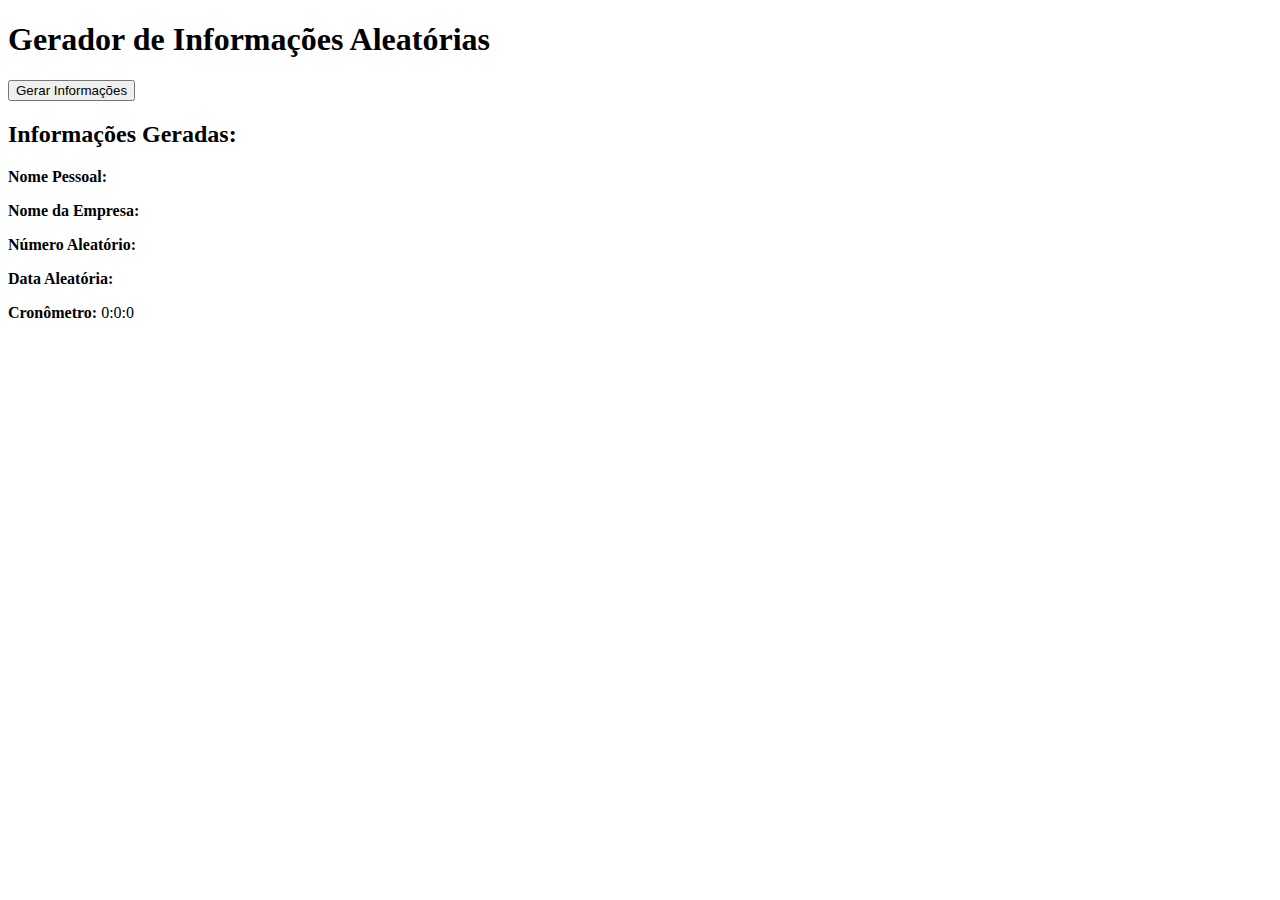
==== index.html @ 4e8a8da8 "sistema-aquel" ====
<!DOCTYPE html>
<html lang="pt-br">
<head>
    <meta charset="UTF-8">
    <meta name="viewport" content="width=device-width, initial-scale=1.0">
    <title>Gerador de Informações Aleatórias</title>
</head>
<body>
    <h1>Gerador de Informações Aleatórias</h1>
    <button onclick="gerarNome()">Gerar Informações</button>
    <div>
        <h2>Informações Geradas:</h2>
        <p><strong>Nome Pessoal:</strong> <span id="nomePessoal"></span></p>
        <p><strong>Nome da Empresa:</strong> <span id="nomeEmpresa"></span></p>
        <p><strong>Número Aleatório:</strong> <span id="numeroAleatorio"></span></p>
        <p><strong>Data Aleatória:</strong> <span id="dataAleatoria"></span></p>
        <p><strong>Cronômetro:</strong> <span id="cronometro">0:0:0</span></p>
    </div>

    <script src="script.js"></script>
</body>
</html>
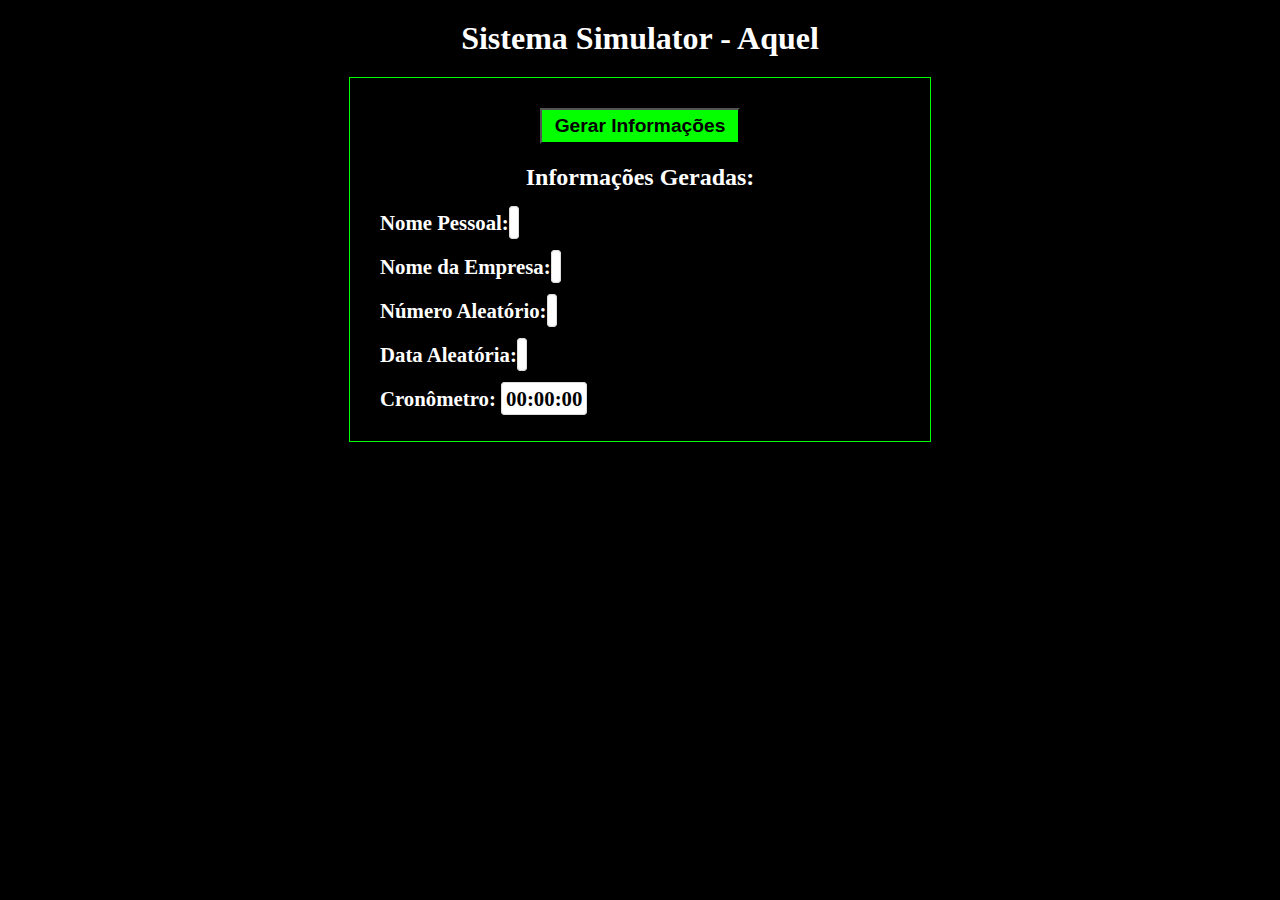
==== commit 3d51ce42: "final" ====
--- a/index.html
+++ b/index.html
@@ -3,18 +3,27 @@
 <head>
     <meta charset="UTF-8">
     <meta name="viewport" content="width=device-width, initial-scale=1.0">
-    <title>Gerador de Informações Aleatórias</title>
+    <link rel="stylesheet" href="style.css">
+    <title>Sistema Aquel</title>
 </head>
 <body>
-    <h1>Gerador de Informações Aleatórias</h1>
-    <button onclick="gerarNome()">Gerar Informações</button>
-    <div>
+    <h1>Sistema Simulator - Aquel</h1>
+    <div id="main">
+        
+        <div id="btn"><button onclick="gerarNome()">Gerar Informações</button></div>
+
         <h2>Informações Geradas:</h2>
-        <p><strong>Nome Pessoal:</strong> <span id="nomePessoal"></span></p>
-        <p><strong>Nome da Empresa:</strong> <span id="nomeEmpresa"></span></p>
-        <p><strong>Número Aleatório:</strong> <span id="numeroAleatorio"></span></p>
-        <p><strong>Data Aleatória:</strong> <span id="dataAleatoria"></span></p>
-        <p><strong>Cronômetro:</strong> <span id="cronometro">0:0:0</span></p>
+
+        <p><strong>Nome Pessoal:</strong> 
+            <span id="nomePessoal"></span></p>
+        <p><strong>Nome da Empresa:</strong> 
+            <span id="nomeEmpresa"></span></p>
+        <p><strong>Número Aleatório:</strong> 
+            <span id="numeroAleatorio"></span></p>
+        <p><strong>Data Aleatória:</strong> 
+            <span id="dataAleatoria"></span></p>
+        <p><strong>Cronômetro:</strong> 
+            <span id="cronometro">00:00:00</span></p>
     </div>
 
     <script src="script.js"></script>
--- a/style.css
+++ b/style.css
@@ -0,0 +1,68 @@
+@charset "UTF-8";
+
+* {
+    padding: 0;
+    margin: 0;
+}
+
+body {
+    background-color: black;
+    font-family: Cambria, Cochin, Georgia, Times, 'Times New Roman', serif;
+    color: white;
+}
+
+h1 {
+    padding: 20px;
+    font-size: 2em;
+    text-align: center;
+}
+
+h2 {
+    text-align: center;
+    padding: 10px;
+}
+
+div#main {
+    padding: 20px;
+    border: 1px solid rgb(4, 255, 0);
+    max-width: 540px;
+    width: 100%;
+    margin: 10px;
+    margin: auto;
+}
+div#main > p {
+    padding: 10px;
+    font-size: 1.3em;
+}
+#numeroAleatorio {
+    color: rgb(0, 113, 0);
+}
+
+span {
+    border: 1px solid gainsboro;
+    padding: 4px;
+    border-radius: 4px;
+    background: white;
+    color: black;
+    font-weight: bold;
+}
+div#btn {
+    justify-content: center;
+    display: flex;
+    width: 100%;
+}
+div#btn > button {
+    width: 200px;
+    padding: 5px;
+    background-color: rgb(204, 202, 200);
+    font-weight: bold;
+    margin: 10px;
+    color: rgb(0, 0, 0);
+    background-color: rgb(4, 255, 0);
+    font-family: Arial, Helvetica, sans-serif;
+    font-size: 1.2em;
+    cursor: pointer;
+}
+div#btn > button:hover {
+    background-color: rgb(0, 189, 0);
+}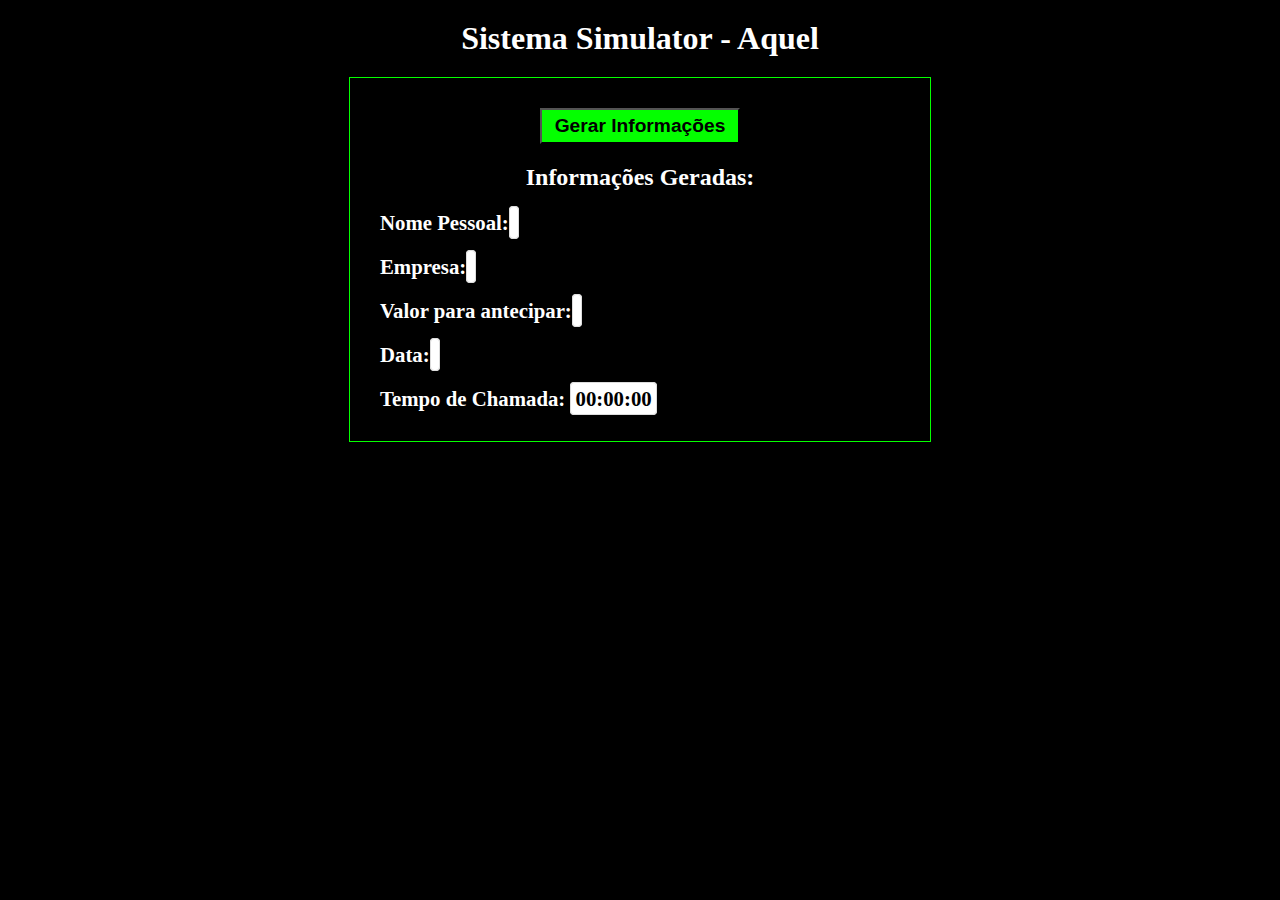
==== commit eb4e438f: "att" ====
--- a/index.html
+++ b/index.html
@@ -16,13 +16,13 @@
 
         <p><strong>Nome Pessoal:</strong> 
             <span id="nomePessoal"></span></p>
-        <p><strong>Nome da Empresa:</strong> 
+        <p><strong>Empresa:</strong> 
             <span id="nomeEmpresa"></span></p>
-        <p><strong>Número Aleatório:</strong> 
+        <p><strong>Valor para antecipar:</strong> 
             <span id="numeroAleatorio"></span></p>
-        <p><strong>Data Aleatória:</strong> 
+        <p><strong>Data:</strong> 
             <span id="dataAleatoria"></span></p>
-        <p><strong>Cronômetro:</strong> 
+        <p><strong>Tempo de Chamada:</strong> 
             <span id="cronometro">00:00:00</span></p>
     </div>
 
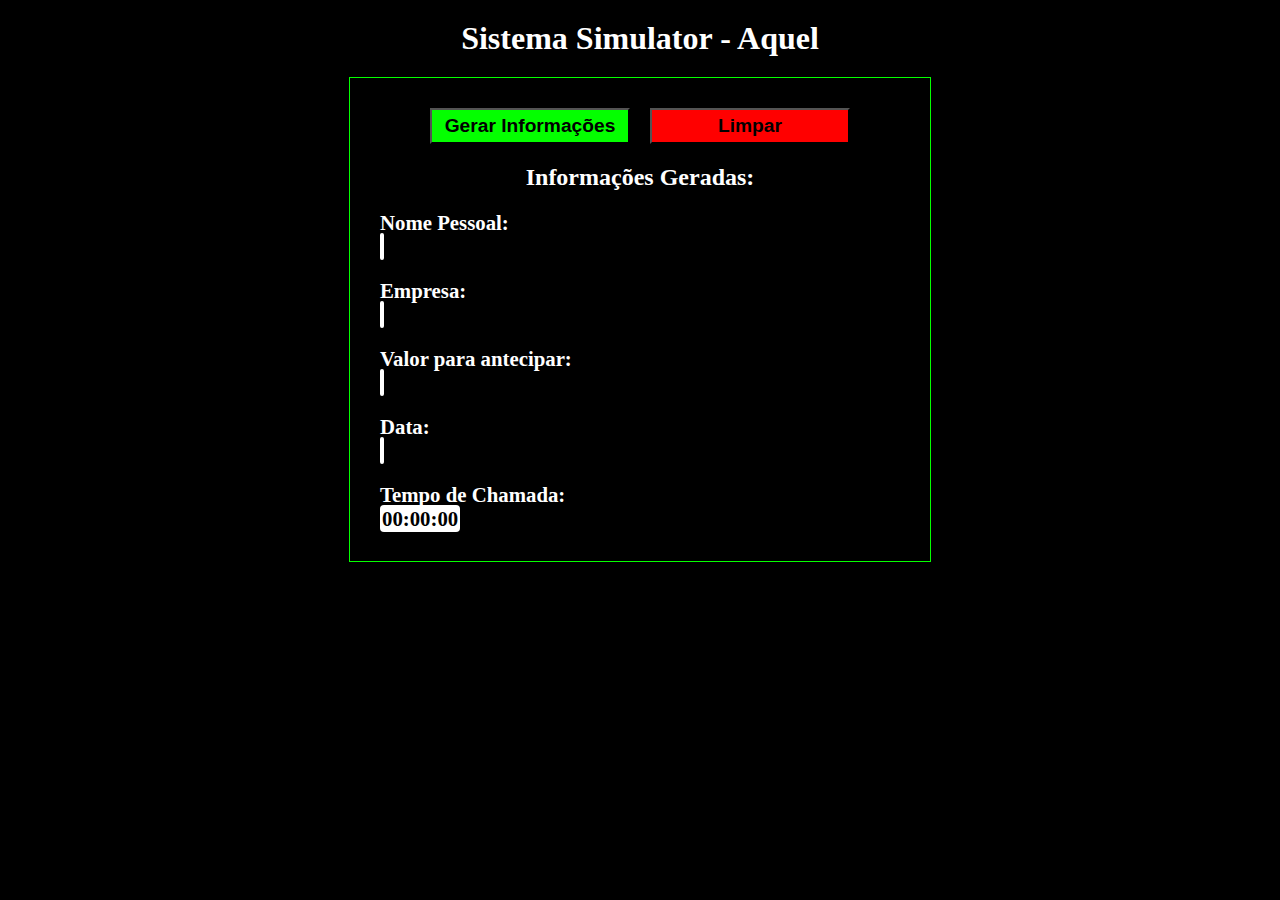
==== commit 2413ce66: "updates" ====
--- a/index.html
+++ b/index.html
@@ -10,19 +10,23 @@
     <h1>Sistema Simulator - Aquel</h1>
     <div id="main">
         
-        <div id="btn"><button onclick="gerarNome()">Gerar Informações</button></div>
+        <div id="btn">
+            <button onclick="gerarNome()">Gerar Informações</button>
+            <button id="limparButton" onclick="limparInformacoes()">Limpar</button>
+
+        </div>
 
         <h2>Informações Geradas:</h2>
 
-        <p><strong>Nome Pessoal:</strong> 
+        <p><strong>Nome Pessoal:</strong> <br>
             <span id="nomePessoal"></span></p>
-        <p><strong>Empresa:</strong> 
+        <p><strong>Empresa:</strong> <br>
             <span id="nomeEmpresa"></span></p>
-        <p><strong>Valor para antecipar:</strong> 
+        <p><strong>Valor para antecipar:</strong><br> 
             <span id="numeroAleatorio"></span></p>
-        <p><strong>Data:</strong> 
+        <p><strong>Data:</strong> <br>
             <span id="dataAleatoria"></span></p>
-        <p><strong>Tempo de Chamada:</strong> 
+        <p><strong>Tempo de Chamada:</strong> <br>
             <span id="cronometro">00:00:00</span></p>
     </div>
 
--- a/style.css
+++ b/style.css
@@ -26,7 +26,7 @@
     padding: 20px;
     border: 1px solid rgb(4, 255, 0);
     max-width: 540px;
-    width: 100%;
+    width: 85%;
     margin: 10px;
     margin: auto;
 }
@@ -39,12 +39,15 @@
 }
 
 span {
-    border: 1px solid gainsboro;
-    padding: 4px;
+    border: 0px solid gainsboro;
+    padding: 2px;
     border-radius: 4px;
     background: white;
     color: black;
     font-weight: bold;
+}
+strong {
+    margin-bottom: 20px;
 }
 div#btn {
     justify-content: center;
@@ -63,6 +66,12 @@
     font-size: 1.2em;
     cursor: pointer;
 }
+div#btn > button#limparButton {
+    background-color: rgb(255, 0, 0);
+}
+div#btn > button#limparButton:hover {
+    background-color: rgb(189, 0, 0);
+}
 div#btn > button:hover {
     background-color: rgb(0, 189, 0);
 }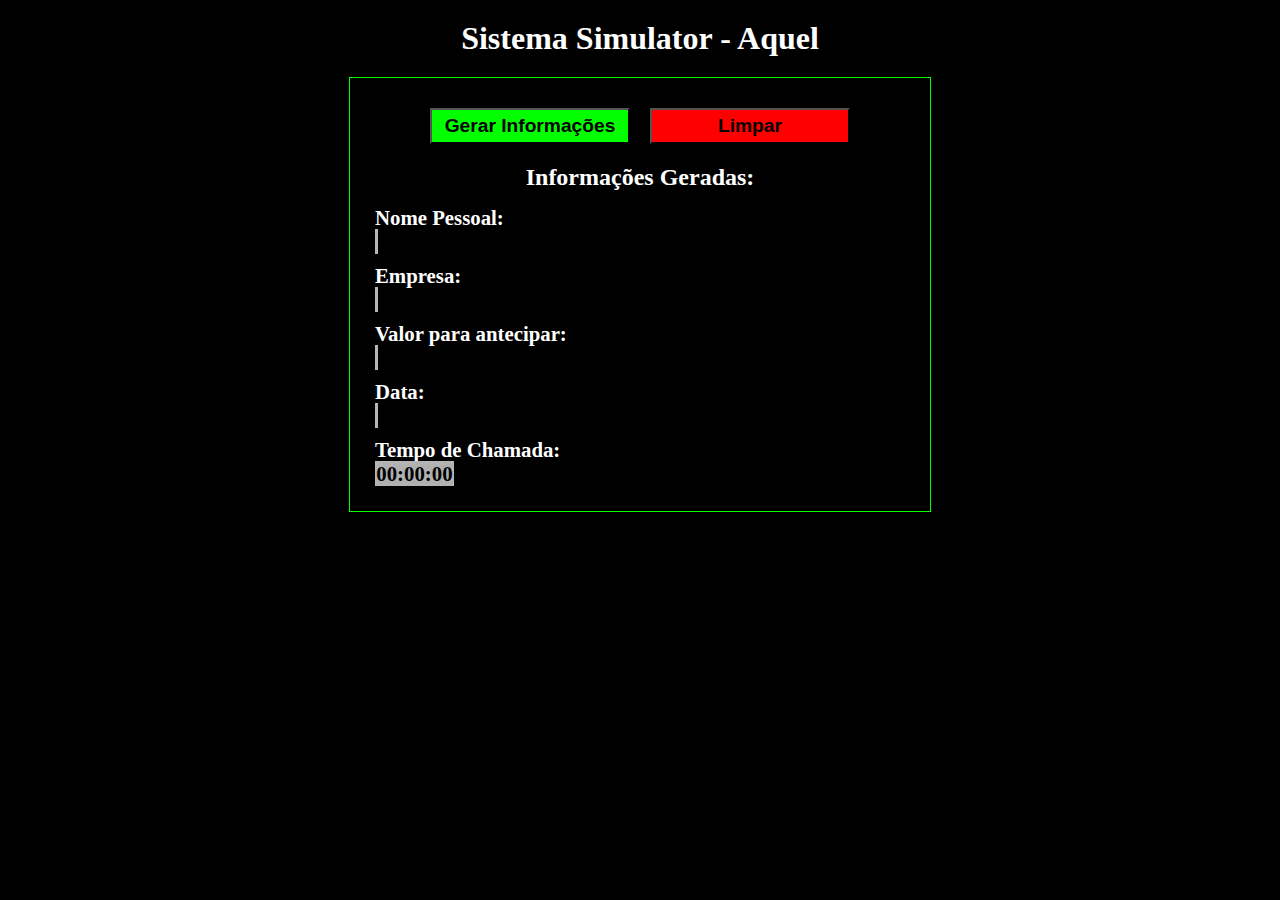
==== commit 2f64b7c8: "att" ====
--- a/index.html
+++ b/index.html
@@ -3,6 +3,7 @@
 <head>
     <meta charset="UTF-8">
     <meta name="viewport" content="width=device-width, initial-scale=1.0">
+    <link rel="shortcut icon" href="favicon.ico" type="image/x-icon">
     <link rel="stylesheet" href="style.css">
     <title>Sistema Aquel</title>
 </head>
--- a/style.css
+++ b/style.css
@@ -26,28 +26,25 @@
     padding: 20px;
     border: 1px solid rgb(4, 255, 0);
     max-width: 540px;
-    width: 85%;
+    width: 80%;
     margin: 10px;
     margin: auto;
 }
 div#main > p {
-    padding: 10px;
+    padding: 5px;
     font-size: 1.3em;
 }
 #numeroAleatorio {
-    color: rgb(0, 113, 0);
+    color: rgb(16, 52, 0);
 }
 
 span {
-    border: 0px solid gainsboro;
-    padding: 2px;
-    border-radius: 4px;
-    background: white;
-    color: black;
+    border: 0px solid rgb(255, 255, 255);
+    padding: 1.3px;
+    background: rgb(176, 176, 176);
+    color: rgb(0, 0, 0);
     font-weight: bold;
-}
-strong {
-    margin-bottom: 20px;
+    box-shadow: inset 0px 1px 4px rgb(187, 187, 187);
 }
 div#btn {
     justify-content: center;
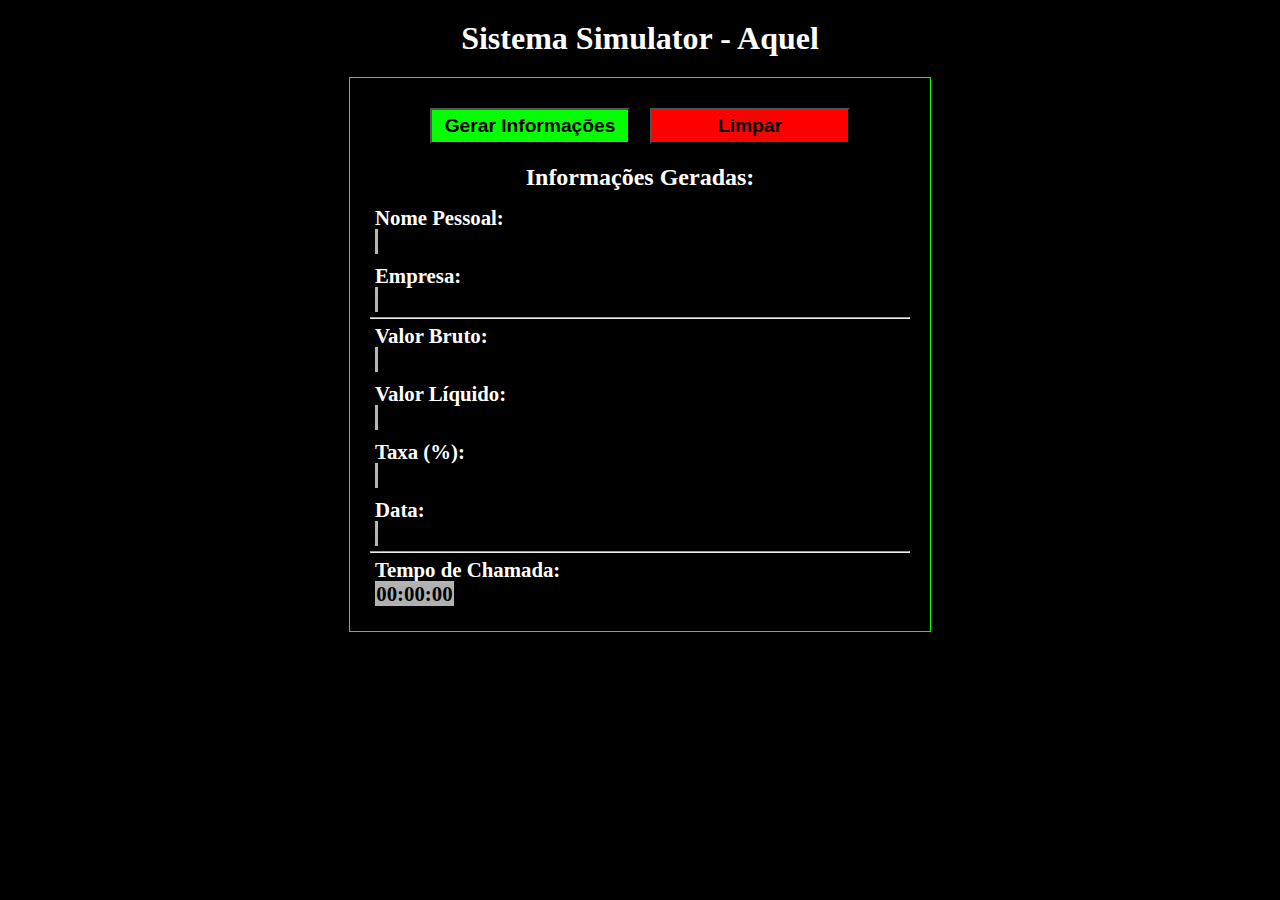
==== commit 3877fa98: "att" ====
--- a/index.html
+++ b/index.html
@@ -23,10 +23,16 @@
             <span id="nomePessoal"></span></p>
         <p><strong>Empresa:</strong> <br>
             <span id="nomeEmpresa"></span></p>
-        <p><strong>Valor para antecipar:</strong><br> 
-            <span id="numeroAleatorio"></span></p>
+            <hr>
+        <p><strong>Valor Bruto:</strong><br> 
+            <span id="valorBruto"></span></p>
+        <p><strong>Valor Líquido:</strong><br> 
+            <span id="valorLiquido"></span></p>
+        <p><strong>Taxa (%):</strong><br> 
+            <span id="taxa"></span></p>
         <p><strong>Data:</strong> <br>
             <span id="dataAleatoria"></span></p>
+            <hr>
         <p><strong>Tempo de Chamada:</strong> <br>
             <span id="cronometro">00:00:00</span></p>
     </div>
